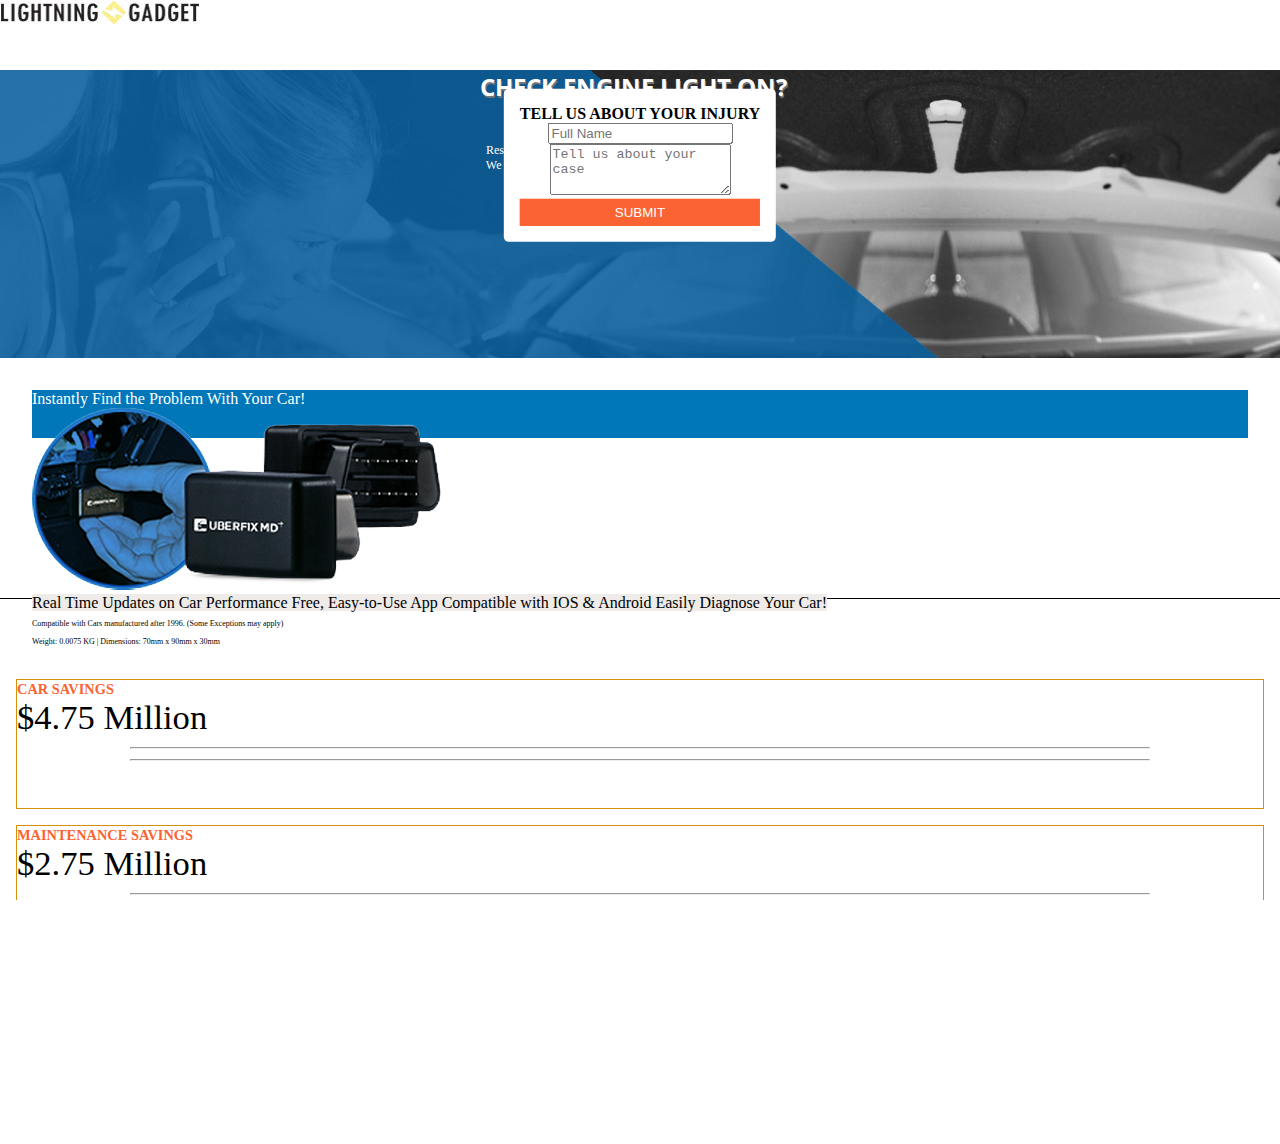
==== Task 2/Basic_HTML_CSS/index.html @ 4a60c7b1 "Initial upload" ====
<!DOCTYPE html>

<html>
    <head>
        <meta charset="utf-8">
        <meta http-equiv="X-UA-Compatible" content="IE=edge">
        <title>Basic HTML / CSS</title>
        <meta name="description" content="">
        <meta name="viewport" content="width=device-width, initial-scale=1">
        <link href="https://cdn.jsdelivr.net/npm/bootstrap@5.1.3/dist/css/bootstrap.min.css" rel="stylesheet" integrity="sha384-1BmE4kWBq78iYhFldvKuhfTAU6auU8tT94WrHftjDbrCEXSU1oBoqyl2QvZ6jIW3" crossorigin="anonymous">
        <link rel="stylesheet" href="https://use.fontawesome.com/releases/v5.15.4/css/all.css" integrity="sha384-DyZ88mC6Up2uqS4h/KRgHuoeGwBcD4Ng9SiP4dIRy0EXTlnuz47vAwmeGwVChigm" crossorigin="anonymous">
        <link rel="stylesheet" href="styles.css">
    </head>
    <body>
        
          <nav class="navbar navbar-light">
            <div class="container-fluid">
              <span class="navbar-brand mb-0 h1 ps-5">
                  <img src="./Assets/images/logo.jpg"/ >
              </span>
              <span class="navbar-small-screen-brand">
                  <img src="./Assets/images/logo.jpg"/ >
              </span>
            </div>
          </nav>

          
            <section class="container-fluid">
              <div class="row" id="hero">
                 <div class="col-md-7 hero ">
                     <div class=" hero-section hero-left mt-5">
                        <div>
                            <h5 class="text-white text-center">CHECK ENGINE LIGHT ON?</h5>
                        </div>
                        <div class="mt-5 hero-left-text">
                            <i class="fas fa-caret-right"></i>
                            <span>&nbsp; Results matter! We win, when it matters most</span>
                        </div>
                        <div class="mt-2 hero-left-text">
                            <i class="fas fa-caret-right"></i>
                            <span>&nbsp; We will get you a Rental Car and Medical Care right away</span>
                        </div>
                     </div>
                 </div>
                 <div class="col-md-4 col-sm-12 hero">
                     
                        <form class="mt-3">
                            <span style="color: black"><b>TELL US ABOUT YOUR INJURY</b></span>
                            <div class="mb-1 mt-2">
                                <input type="text" class="form-control" id="fullName" aria-describedby="fullName" placeholder="Full Name">
                            </div>
                            <div class="mb-1">
                                <textarea type="text-area" class="form-control" rows=3 id="about" placeholder="Tell us about your case"></textarea>
                            </div>
                            
                            <button type="submit">SUBMIT</button>
                        </form>
                    <!-- </div> -->
                 </div>
              </div>
            </section>
            <section class="pb-3">
                <div class="row mt-5 text-center mid-section">
                    <div class="mid-section-header">
                        Instantly Find the Problem With Your Car!
                    </div>
                    
                        <div class="col-md-4 mt-4">
                            <img class="w-100" src="Assets/images/product.png" alt="product image"/>
                        </div>
                        <div class="col-md-8 mt-4 pill-container">
                            <div class="container d-flex flex-wrap justify-content-start">
                                <span class="badge rounded-pill mid-section-pill ms-1 mt-2">
                                    <i class="fas fa-check pill-icon"></i>
                                    Real Time Updates on Car Performance
                                </span>
                                <span class="badge rounded-pill mid-section-pill ms-1 mt-2">
                                    <i class="fas fa-check pill-icon"></i>
                                    Free, Easy-to-Use App
                                </span>
                                <span class="badge rounded-pill mid-section-pill ms-1 mt-2">
                                    <i class="fas fa-check pill-icon"></i>
                                    Compatible with IOS & Android
                                </span>
                                <span class="badge rounded-pill mid-section-pill ms-1 mt-2">
                                    <i class="fas fa-check pill-icon"></i>
                                    Easily Diagnose Your Car!
                                </span>
                            </div>
                            <div class="container d-flex flex-column">
                                <div class="justify-content-start mt-2">
                                    <span class="text-muted mid-section-footnote fa-pull-left " >
                                        Compatible with Cars manufactured after 1996. (Some Exceptions may apply)
                                    </span>
                                </div>
                                <div>
                                    <span class="text-muted mid-section-footnote fa-pull-left mt-1"  >
                                        Weight: 0.0075 KG | Dimensions: 70mm x 90mm x 30mm
                                    </span>
                                </div>
                            </div>
                        </div>
                    </div>
            </section>
               <div class="container-fluid hr ms-2 me-2"></div>
            <section>
                <div class="row text-center bottom-section w-100">
                    <div class="col-md-4">
                        <div class="container bottom-section-box">
                            <div class="pt-3">
                                <div>
                                    <span class="bottom-section-top-text">CAR SAVINGS</span>
                                </div>
                                <div class="w-100">
                                    <span class="bottom-section-bottom-text">$4.75 Million</span>
                                    <hr>
                                    <hr>
                                </div>
                            </div>
                        </div>
                    </div>
                    <div class="col-md-4">
                        <div class="container bottom-section-box">
                            <div class="pt-3">
                                <div>
                                    <span class="bottom-section-top-text">MAINTENANCE SAVINGS</span>
                                </div>
                                <div>
                                    <span class="bottom-section-bottom-text">$2.75 Million</span>
                                </div>
                                <hr>
                                <hr>
                            </div>
                        </div>
                    </div>
                    <div class="col-md-4">
                        <div class="container bottom-section-box">
                            <div class="pt-3">
                                <div>
                                    <span class="bottom-section-top-text">HAPPY CUSTOMERS</span>
                                </div>
                                <div>
                                    <span class="bottom-section-bottom-text">5.50 Million</span>
                                </div>
                                <hr>
                                <hr>
                            </div>
                        </div>
                    </div>
                </div>
                    
                
             </section>
             <footer>
                <div class="row mt-5">
                    <p class="mt-3">Copyright 2018 All Rights Reserved</p>
                </div>
                </footer>

         
        
        <script src="https://cdn.jsdelivr.net/npm/bootstrap@5.1.3/dist/js/bootstrap.bundle.min.js" integrity="sha384-ka7Sk0Gln4gmtz2MlQnikT1wXgYsOg+OMhuP+IlRH9sENBO0LRn5q+8nbTov4+1p" crossorigin="anonymous"></script>
    </body>
</html>
---- Task 2/Basic_HTML_CSS/styles.css ----
@import url('https://fonts.googleapis.com/css2?family=Open+Sans:wght@700&display=swap');
body, html {
	margin: 0;
	padding: 0;
	height: 100%;
	width: 100%;
	overflow-x: hidden; 
}
.navbar-small-screen-brand {
	display: none; 		
}

#hero {
	background-image: url("./Assets/images/bg-hero.jpg");
	background-size: cover;
	height: 18rem;
	width: 100vw;
}
.hero {
	position: relative;
	white-space: nowrap;
}

.hero-section i {
	color: #fb6332;
}
.hero-section h5 {
	font-family: "Open Sans", sans-serif;
	font-size: 1.5rem;
	text-shadow: 1px 2px rgb(119, 118, 118);
}

.hero-section {
	color: white;
	width: 100%;
	position: relative;
}

.hero-left {
	margin: auto;
	width: 20rem; 
	height: 100%; 
}

.hero-left-text {
	font-size: 0.75rem; 
	
	width: 50%; 
}



.mid-section {
	margin: 2rem;
	height: 2rem;
	background-color: #0077b9;
	padding-bottom: 1rem;
}

.mid-section-header {
	color: white;
	font-weight: 500;
	margin: auto;
}

.mid-section-pill {
	background-color: #eeebe8;
	color: black;
	height: 1.5rem;
}

.pill-icon {
	color: #07ade1;
}

.mid-section-footnote {
	font-size: 0.5rem; 
	white-space: nowrap;
}



.bottom-section {
	padding-top: 4rem;
	

}

.bottom-section-box {
	border: 1px solid rgb(214, 144, 12);
	margin: 1rem ;
	height: 8rem;
}

.bottom-section-top-text {
	color: #fb6332;
	font-weight: 700;
	font-size: 0.9rem;
	white-space: nowrap; 
}

.bottom-section-bottom-text {
	font-size: calc(80% + 1vw + 1vh);
	white-space: nowrap; 

}
.bottom-section hr {
	margin: auto;
	margin-top: 10px; 
	width: calc(80% + 1vw + 1vh);
	
}

form {
	background-color: white;
	position: absolute;
	padding: 1rem;
	text-align: center;
	border-radius: 5px;
	top: 50%;
	left: 50%;
	transform: translate(-50%, -55%);
	max-width: 16rem;
	max-height: 18rem;
}

form button {
	width: 100%;
	padding: 5px;
	color: white;
	background-color: #fb6332;
	border: 1px solid #fb6332;
}

.hr {
	border-bottom: 1px solid black;
	margin-top: 10rem;
}

footer {
	background-color: #0077b9;
	text-align: center;
	color: white;
	font-size: 0.75rem;
}

@media screen and (max-width: 768px){

	.hero-left {
		display: none; 
	}
	form{
		position: relative; 
		margin-bottom: 2rem; 
	}
	.navbar-brand {
		display: none; 
	}
	.navbar-small-screen-brand {
		display: block; 
		margin: auto; 
	}
	.mid-section-header {
		background-color: #0077b9;
	}
	.hr {
		margin-top: 20rem; 
	}
	
	.pill-container {
		margin-left: -2rem; 
	}
}
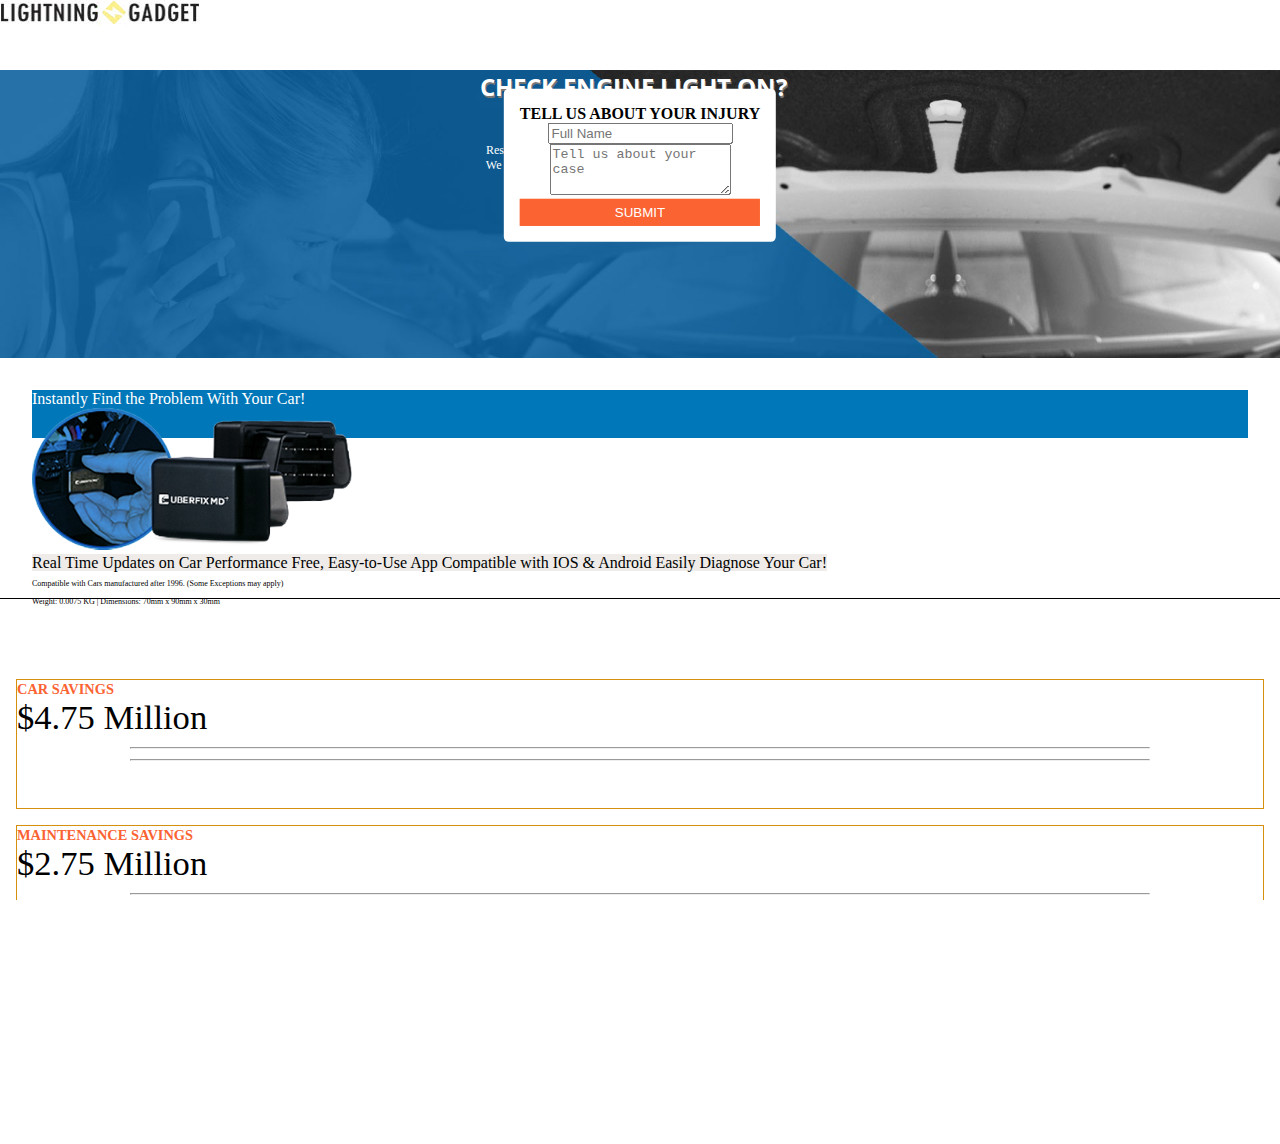
==== commit eef0326a: "Final commit" ====
--- a/Task 2/Basic_HTML_CSS/index.html
+++ b/Task 2/Basic_HTML_CSS/index.html
@@ -45,7 +45,7 @@
                  <div class="col-md-4 col-sm-12 hero">
                      
                         <form class="mt-3">
-                            <span style="color: black"><b>TELL US ABOUT YOUR INJURY</b></span>
+                            <span id="form-header" style="color: black"><b>TELL US ABOUT YOUR INJURY</b></span>
                             <div class="mb-1 mt-2">
                                 <input type="text" class="form-control" id="fullName" aria-describedby="fullName" placeholder="Full Name">
                             </div>
@@ -66,7 +66,7 @@
                     </div>
                     
                         <div class="col-md-4 mt-4">
-                            <img class="w-100" src="Assets/images/product.png" alt="product image"/>
+                            <img id="mid-section-img" src="Assets/images/product.png" alt="product image"/>
                         </div>
                         <div class="col-md-8 mt-4 pill-container">
                             <div class="container d-flex flex-wrap justify-content-start">
--- a/Task 2/Basic_HTML_CSS/styles.css
+++ b/Task 2/Basic_HTML_CSS/styles.css
@@ -62,11 +62,17 @@
 	font-weight: 500;
 	margin: auto;
 }
+#mid-section-img {
+	width: 20rem;  
+}
+
+
 
 .mid-section-pill {
 	background-color: #eeebe8;
 	color: black;
 	height: 1.5rem;
+	
 }
 
 .pill-icon {
@@ -144,7 +150,7 @@
 	font-size: 0.75rem;
 }
 
-@media screen and (max-width: 768px){
+@media screen and (max-width: 780px){
 
 	.hero-left {
 		display: none; 
@@ -163,11 +169,30 @@
 	.mid-section-header {
 		background-color: #0077b9;
 	}
+	#mid-section-img {
+		width: 15rem; 
+		height: auto; 
+		padding-right: 3rem; 
+	}
 	.hr {
-		margin-top: 20rem; 
+		margin-top: 10rem; 
 	}
 	
 	.pill-container {
 		margin-left: -2rem; 
 	}
+	#form-header {
+		font-size: 0.8rem;
+		font-weight: 700;  
+		
+	}
+	form {
+		width: 20rem; 
+	}
 }
+
+@media screen and (max-width: 420px){
+	.hr {
+		margin-top:20rem; 
+	}
+}
